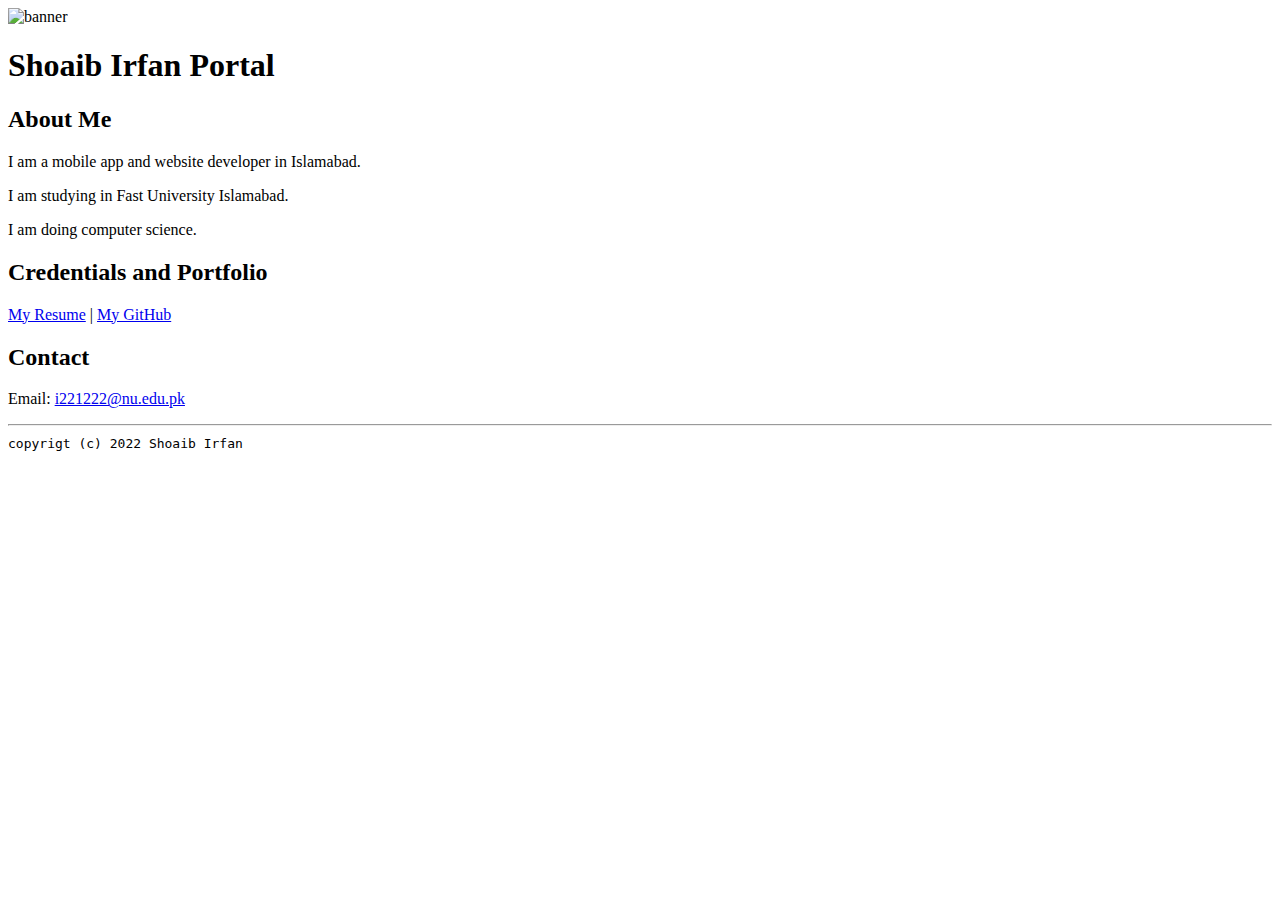
==== index.html @ 912e5b09 "Add files via upload" ====
<!doctype html>

<!-- this is a comment for human! -->

<html lang="en">

  <header>
    <title>Shoaib Irfan Portal</title>
    <link rel="stylesheet" href="css/master.css">
    <link rel="FaviconIcon" href="favicon.ico" type="image/x-icon">
    <link rel="shortcut" href="favicon.ico" type="image/x-icon">
    <meta name="viewport" content="width=device-width, initial-scale=1, shrink-to-fit=no">
    <meta name="name" content="Shoaib Irfan Portal">
    <meta name="robots" content="noindex, nofollow">
  </header>

  <body>
    <img src="images/banner.jpg" width="75%" alt="banner">
    <h1>Shoaib Irfan Portal</h1>
    <h2>About Me</h2

    <p>I am a mobile app and website developer in Islamabad.</p>
    <p>I am studying in Fast University Islamabad.</p>
    <p>I am doing computer science.</p>
    <h2>Credentials and Portfolio</h2>
    <p><a href="Resume.html">My Resume</a> | <a
       href="https://github.com/i221222shoaibirfan">My GitHub</a></p>
    <h2>Contact</h2>
   <p>Email: <a href="mailto:i221222@nu.edu.pk">i221222@nu.edu.pk</a></p>
  </body>

  <footer>
  <hr>
  <code>copyrigt (c) 2022 Shoaib Irfan</code>
  </footer>

</html>
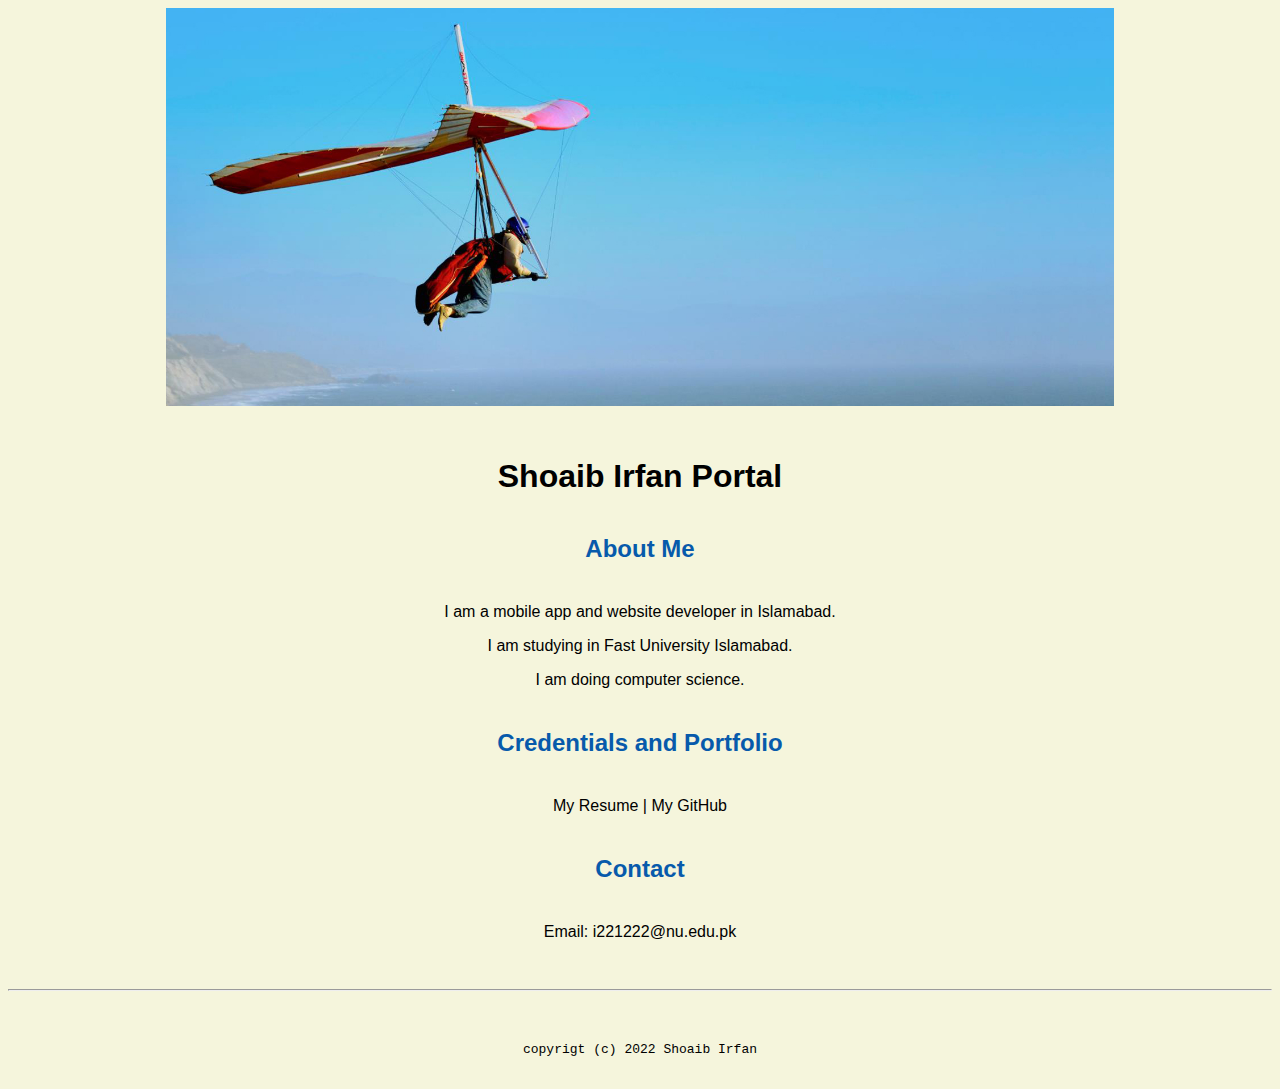
==== commit 8cf1f920: "Update index.html" ====
--- a/index.html
+++ b/index.html
@@ -23,8 +23,7 @@
     <p>I am studying in Fast University Islamabad.</p>
     <p>I am doing computer science.</p>
     <h2>Credentials and Portfolio</h2>
-    <p><a href="Resume.html">My Resume</a> | <a
-       href="https://github.com/i221222shoaibirfan">My GitHub</a></p>
+    <p><a href="resume.html">My Resume</a> | <a href="https://github.com/i221222shoaibirfan">My GitHub</a></p>
     <h2>Contact</h2>
    <p>Email: <a href="mailto:i221222@nu.edu.pk">i221222@nu.edu.pk</a></p>
   </body>
--- a/css/master.css
+++ b/css/master.css
@@ -0,0 +1,63 @@
+/* Cascading stylesheet for the website */
+
+/* Text inside these asterisks and slashes are comments for human */
+
+  a {
+    color: black;/* set the text color to blue here */
+    text-decoration: none; /* This means we do not want hyperlinks to be underlined */
+  }
+
+  a:hover {
+    color: red;/* set the text color to red here */
+    text-decoration: none; /* This means we do not want hyperlinks to be underlined */
+  }
+
+  body {
+    background-color: Beige;/* set the background color here */
+    color: black;/* set the text color to black here */
+    font-family: Arial, Helvetica, sans-serif; /* set the font here */
+    text-align: center; /* set the text alignment here */
+   }
+
+  footer {
+    margin-top: 2rem;
+    margin-bottom: 2rem;
+  }
+
+  h1 {
+    margin-bottom: 0.5rem;
+    margin-top: 3rem;
+   }
+
+  h2 {
+    color: #075AAB; /* set the text color of to #075AAB here */
+    /* set both the bottom margin and top margin to 2.5rem here */
+    margin-bottom: 2.5rem;
+    margin-top: 2.5rem;
+   }
+
+  h3 {
+    margin-bottom: 0;
+    margin-top: 2rem;
+  }
+
+  h4 {
+    margin-bottom: 1rem;
+    margin-top: 0.5rem;
+  }
+
+  h5 {
+    margin-top: 0.5rem;
+  }
+
+  hr {
+    margin-bottom: 3rem;
+    margin-top: 3rem;
+  }
+
+  /* this controls how the bullet points in the resume page looks */
+  ul {
+    display: table;
+    margin: 0 auto;
+    text-align: left;
+  }
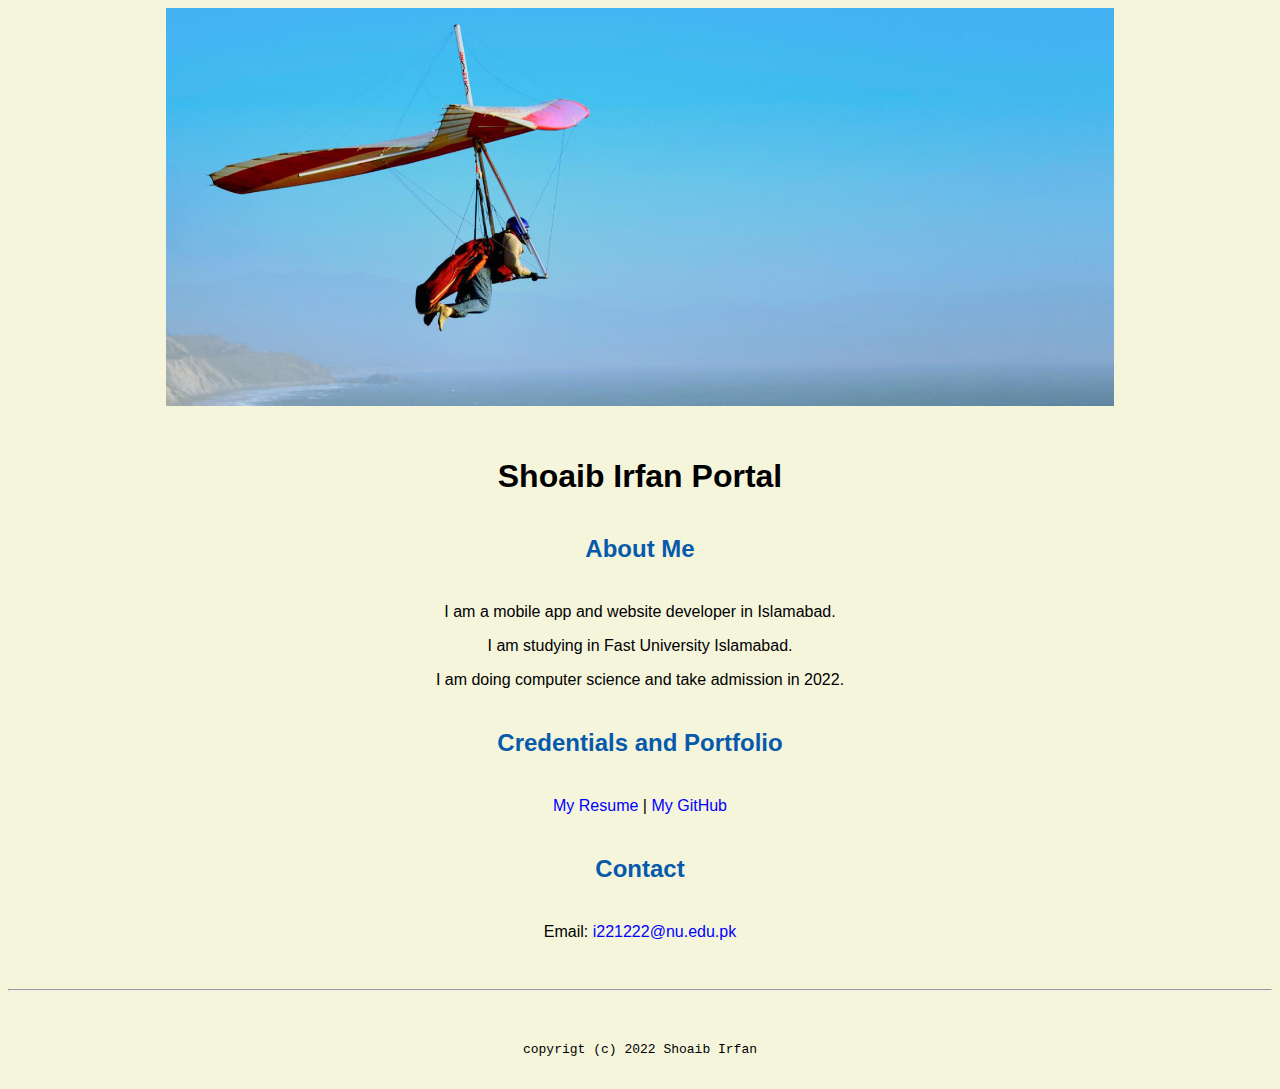
==== commit dcd71677: "Update index.html" ====
--- a/index.html
+++ b/index.html
@@ -21,7 +21,7 @@
 
     <p>I am a mobile app and website developer in Islamabad.</p>
     <p>I am studying in Fast University Islamabad.</p>
-    <p>I am doing computer science.</p>
+    <p>I am doing computer science and take admission in 2022.</p>
     <h2>Credentials and Portfolio</h2>
     <p><a href="resume.html">My Resume</a> | <a href="https://github.com/i221222shoaibirfan">My GitHub</a></p>
     <h2>Contact</h2>
--- a/css/master.css
+++ b/css/master.css
@@ -3,7 +3,7 @@
 /* Text inside these asterisks and slashes are comments for human */
 
   a {
-    color: black;/* set the text color to blue here */
+    color: blue;/* set the text color to blue here */
     text-decoration: none; /* This means we do not want hyperlinks to be underlined */
   }
 
